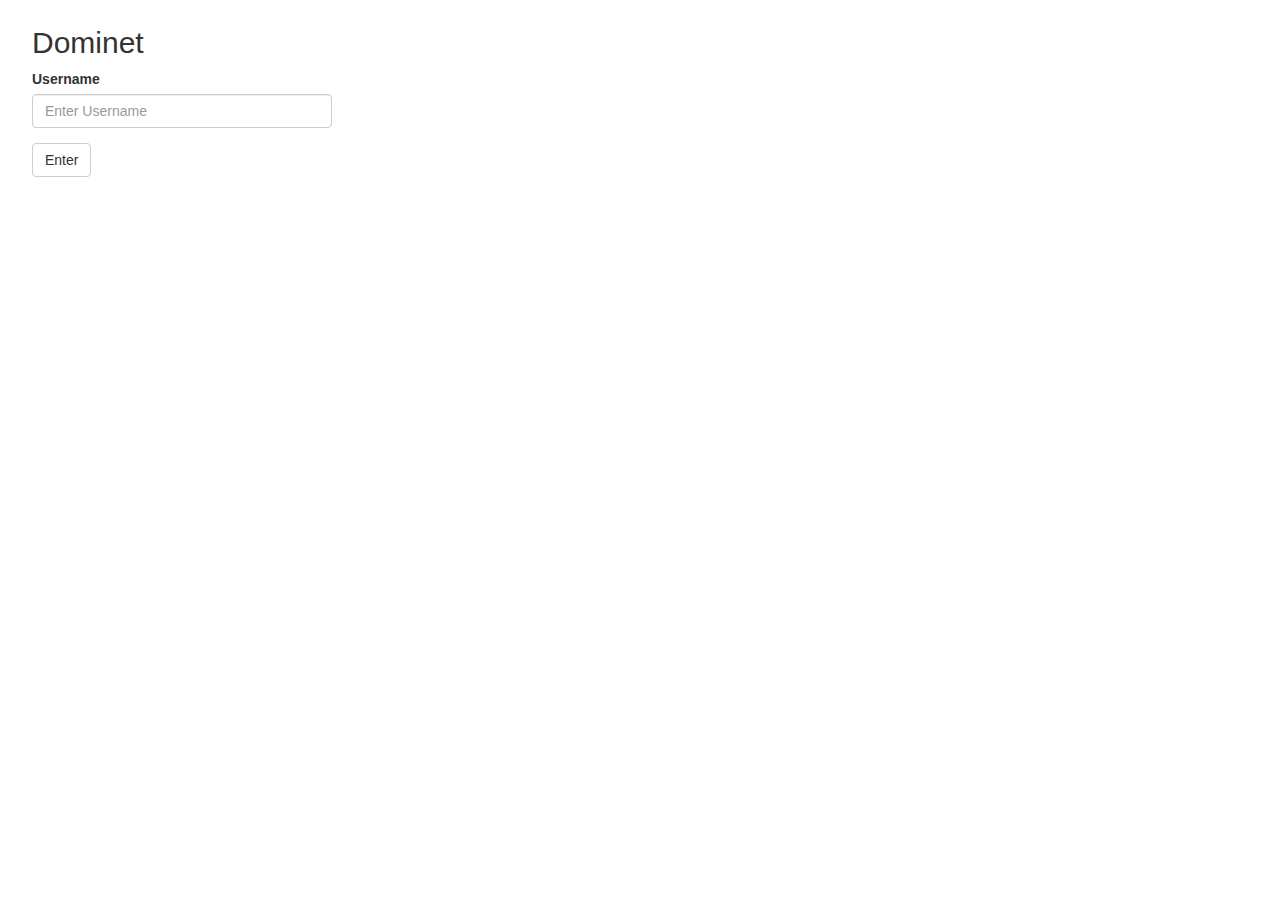
==== index.html @ 3f84748c "form validation, closure bug fix" ====
<!DOCTYPE html>
<html>
<head>
	<script type="text/javascript" src="//ajax.googleapis.com/ajax/libs/jquery/2.1.1/jquery.min.js"></script>
	<script type="text/javascript" src="/static/js/index.js"></script>
	<link rel="stylesheet" href="/static/style.css" />
    <link href="/static/css/bootstrap.min.css" rel="stylesheet">
</head>
<div id="container">
	<h2>Dominet</h2>
<div id="errorMsg"></div>
<form role="form" action="/" method="POST" onsubmit="return validateUsername()">
	<div class="form-group">
		<label for="inputUsername">Username</label>
		<input name="username" type="text" class="form-control" id="inputUsername" placeholder="Enter Username" style="width:300px">
	</div>
	<button type="submit" class="btn btn-default">Enter</button>
</form>
</div>	
</html>
---- static/style.css ----
#container {
	margin: 2% auto 2% auto;
	width:95%;
}


#leftColumn {
	position:fixed;
}

#scrollChat {
	overflow: auto;
	height:100px;
}

#msg {
	min-height: 250px;
}

.resources {
	font-size:1.6em;
}
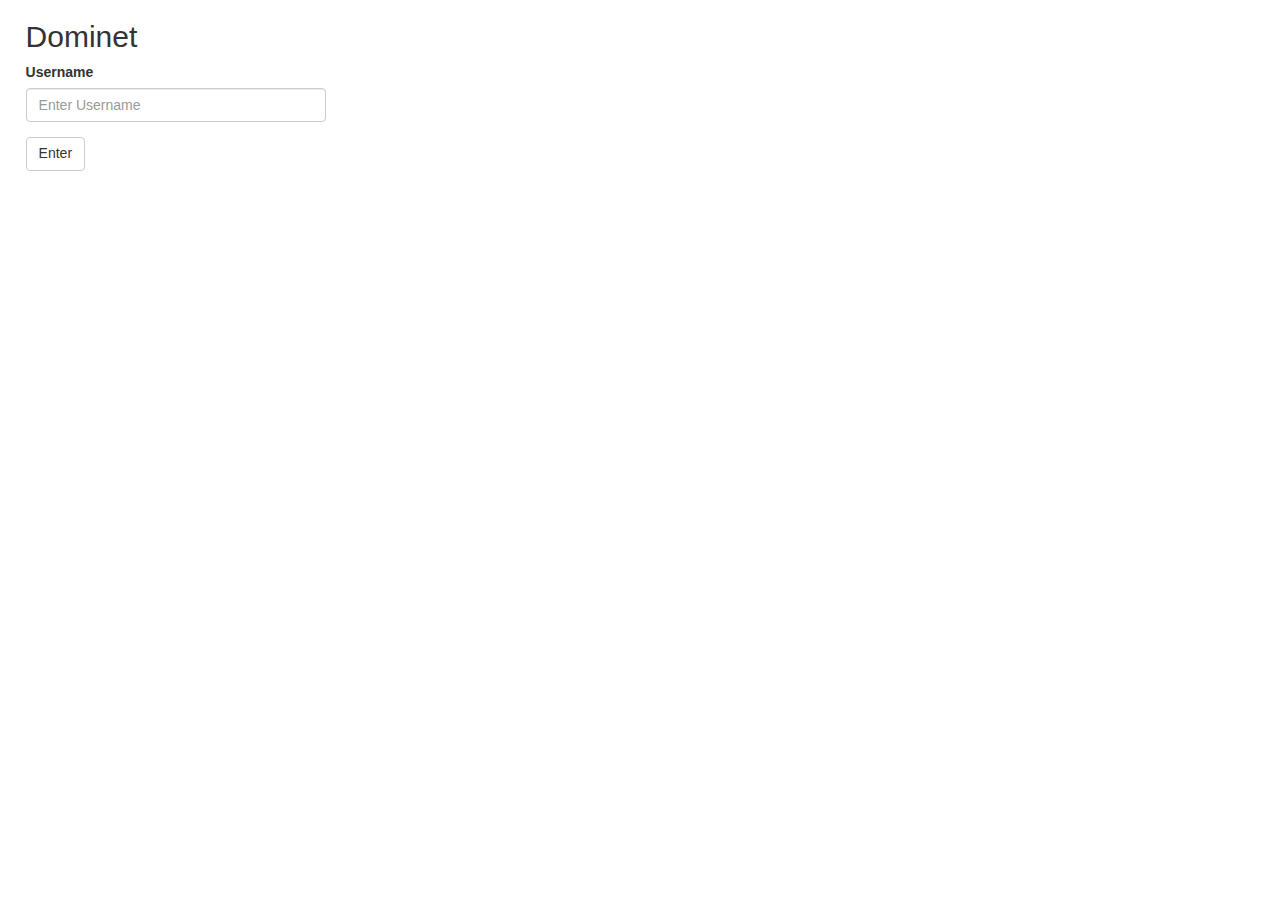
==== commit 6fdb10ed: "curses are purple, bug fix with decklists, adjusted ui" ====
--- a/index.html
+++ b/index.html
@@ -4,7 +4,7 @@
 	<script type="text/javascript" src="//ajax.googleapis.com/ajax/libs/jquery/2.1.1/jquery.min.js"></script>
 	<script type="text/javascript" src="/static/js/index.js"></script>
 	<link rel="stylesheet" href="/static/style.css" />
-    <link href="/static/css/bootstrap.min.css" rel="stylesheet">
+    <link href="/static/css/bootstrap.css" rel="stylesheet">
 </head>
 <div id="container">
 	<h2>Dominet</h2>
--- a/static/style.css
+++ b/static/style.css
@@ -1,23 +1,96 @@
+html, body {
+	height: 100%;
+}
+
+/* selector to select bootstrap td */
+.table tbody>tr>td.vert-mid{
+    vertical-align: middle;
+}
+
+.full-height {
+	height: 100%;
+}
 
 #container {
-	margin: 2% auto 2% auto;
-	width:95%;
+	padding-left:2%;
+	padding-right:2%;
+	height:100%;
+}
+
+.title-bar {
+	height:5%;
+}
+
+#client-container {
+	height:95%;
+}
+
+.popover {
+	width:15em;
+}
+
+.popover-content {
+	text-align: center;
+	white-space: pre-wrap;
 }
 
 
 #leftColumn {
-	position:fixed;
+	/*position:fixed;*/
 }
 
-#scrollChat {
+#middleColumn {
+	height:100%;
+}
+
+.scrollChat {
+	height:100px;
 	overflow: auto;
-	height:100px;
+	word-wrap:break-word;
+}
+
+#game-panel {
+	display:inline-block;
+	padding-bottom:1em;
+	height:69%;
+	width:100%;
+}
+
+#hand {
+	padding-top:.2em;
 }
 
 #msg {
-	min-height: 250px;
+	height: 90%;
+	overflow: auto;
+}
+
+.chat-container {
+	padding-top:2%;
+	height:30%;
 }
 
 .resources {
 	font-size:1.6em;
+}
+
+#userBar {
+	height:5%;
+}
+
+#lobbyPanel {
+	overflow:auto;
+}
+
+#lobby-container {
+	height:90%;
+}
+
+#games-list {
+	overflow:auto;
+	height:60%;
+}
+
+#modeContainer {
+	min-height:3em;
 }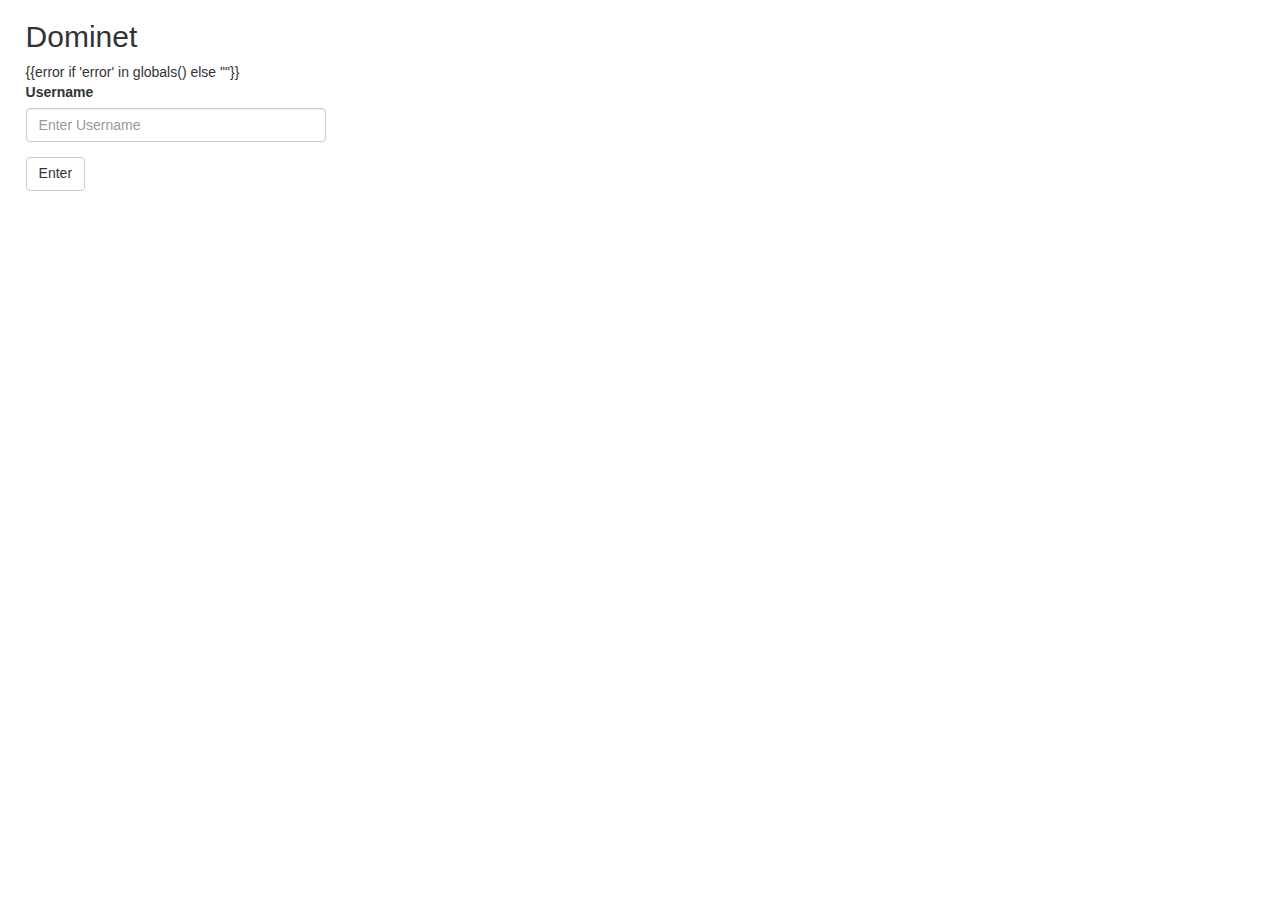
==== commit 7908dc6d: "removed jquery from index page" ====
--- a/index.html
+++ b/index.html
@@ -1,14 +1,15 @@
 <!DOCTYPE html>
 <html>
 <head>
-	<script type="text/javascript" src="//ajax.googleapis.com/ajax/libs/jquery/2.1.1/jquery.min.js"></script>
 	<script type="text/javascript" src="/static/js/index.js"></script>
 	<link rel="stylesheet" href="/static/style.css" />
-    <link href="/static/css/bootstrap.css" rel="stylesheet">
+    <link href="/static/css/bootstrap.min.css" rel="stylesheet">
+    <link type="image/x-icon" rel="shortcut icon" href="/static/favicon.ico" id="favicon">
+    <title>Dominet</title>
 </head>
 <div id="container">
 	<h2>Dominet</h2>
-<div id="errorMsg"></div>
+<div id="errorMsg">{{error if 'error' in globals() else ""}}</div>
 <form role="form" action="/" method="POST" onsubmit="return validateUsername()">
 	<div class="form-group">
 		<label for="inputUsername">Username</label>
--- a/static/style.css
+++ b/static/style.css
@@ -74,6 +74,10 @@
 	font-size:1.6em;
 }
 
+.supplyCardContainer {
+	white-space: nowrap;
+}
+
 #userBar {
 	height:5%;
 }
@@ -93,4 +97,13 @@
 
 #modeContainer {
 	min-height:3em;
-}+}
+
+/* custom disabled style that mimics being disabled but allows us to receive events (issue #42) */
+.btn.disabled-card {
+	opacity:.4;
+}
+.btn.disabled-card:hover, .btn.disabled-card:focus, .btn.disabled-card.focus, .btn.disabled-card:active, .btn.disabled-card.active, .open > .btn.disabled-card.dropdown-toggle {
+	outline:0;
+	outline-offset:0;
+}
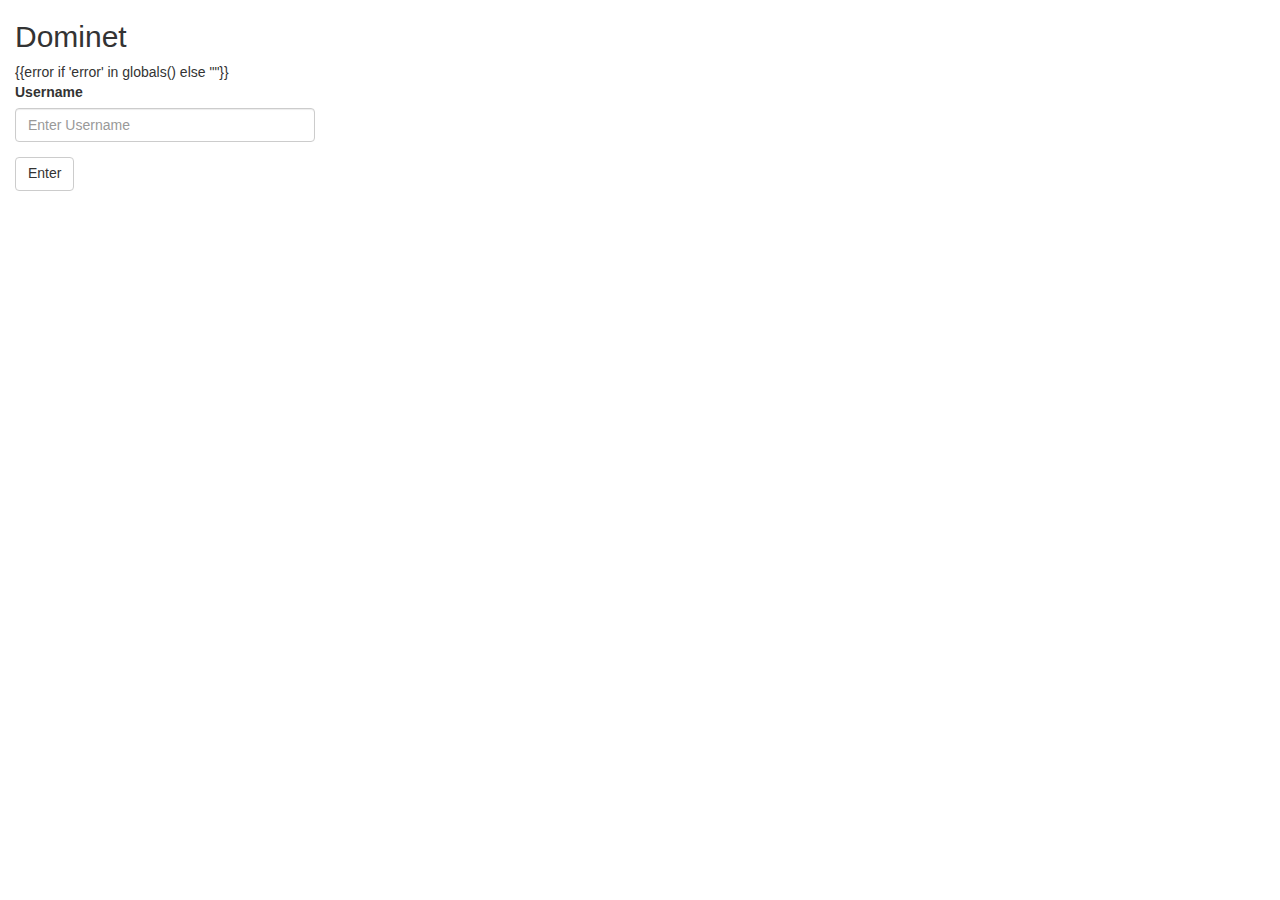
==== commit 67015269: "added scss for index page" ====
--- a/index.html
+++ b/index.html
@@ -5,17 +5,19 @@
 	<link rel="stylesheet" href="/static/style.css" />
     <link href="/static/css/bootstrap.min.css" rel="stylesheet">
     <link type="image/x-icon" rel="shortcut icon" href="/static/favicon.ico" id="favicon">
+    <meta name="viewport" content="width=device-width, initial-scale=1">
+
     <title>Dominet</title>
 </head>
-<div id="container">
+<div id="index-container" class="container-fluid">
 	<h2>Dominet</h2>
-<div id="errorMsg">{{error if 'error' in globals() else ""}}</div>
-<form role="form" action="/" method="POST" onsubmit="return validateUsername()">
-	<div class="form-group">
-		<label for="inputUsername">Username</label>
-		<input name="username" type="text" class="form-control" id="inputUsername" placeholder="Enter Username" style="width:300px">
-	</div>
-	<button type="submit" class="btn btn-default">Enter</button>
-</form>
+	<div id="errorMsg">{{error if 'error' in globals() else ""}}</div>
+	<form role="form" action="/" method="POST" onsubmit="return validateUsername()">
+		<div class="form-group">
+			<label for="inputUsername">Username</label>
+			<input name="username" type="text" class="form-control input-name" id="inputUsername" placeholder="Enter Username">
+		</div>
+		<button type="submit" class="btn btn-default">Enter</button>
+	</form>
 </div>	
 </html>--- a/static/style.css
+++ b/static/style.css
@@ -1,109 +1,2 @@
-html, body {
-	height: 100%;
-}
-
-/* selector to select bootstrap td */
-.table tbody>tr>td.vert-mid{
-    vertical-align: middle;
-}
-
-.full-height {
-	height: 100%;
-}
-
-#container {
-	padding-left:2%;
-	padding-right:2%;
-	height:100%;
-}
-
-.title-bar {
-	height:5%;
-}
-
-#client-container {
-	height:95%;
-}
-
-.popover {
-	width:15em;
-}
-
-.popover-content {
-	text-align: center;
-	white-space: pre-wrap;
-}
-
-
-#leftColumn {
-	/*position:fixed;*/
-}
-
-#middleColumn {
-	height:100%;
-}
-
-.scrollChat {
-	height:100px;
-	overflow: auto;
-	word-wrap:break-word;
-}
-
-#game-panel {
-	display:inline-block;
-	padding-bottom:1em;
-	height:69%;
-	width:100%;
-}
-
-#hand {
-	padding-top:.2em;
-}
-
-#msg {
-	height: 90%;
-	overflow: auto;
-}
-
-.chat-container {
-	padding-top:2%;
-	height:30%;
-}
-
-.resources {
-	font-size:1.6em;
-}
-
-.supplyCardContainer {
-	white-space: nowrap;
-}
-
-#userBar {
-	height:5%;
-}
-
-#lobbyPanel {
-	overflow:auto;
-}
-
-#lobby-container {
-	height:90%;
-}
-
-#games-list {
-	overflow:auto;
-	height:60%;
-}
-
-#modeContainer {
-	min-height:3em;
-}
-
-/* custom disabled style that mimics being disabled but allows us to receive events (issue #42) */
-.btn.disabled-card {
-	opacity:.4;
-}
-.btn.disabled-card:hover, .btn.disabled-card:focus, .btn.disabled-card.focus, .btn.disabled-card:active, .btn.disabled-card.active, .open > .btn.disabled-card.dropdown-toggle {
-	outline:0;
-	outline-offset:0;
-}
+.input-name{max-width:300px}@media (max-width: 768px){#index-container,#index-container h2{font-size:200%}}html,body{height:100%}.table tbody>tr>td.vert-mid{vertical-align:middle}h3{display:inline-block}.full-height{height:100%}#container{padding-left:2%;padding-right:2%;height:100%}.scrollChat{height:100px;overflow:auto;word-wrap:break-word}#userBar{height:3%}.lobby-clients{overflow:auto;height:90%}#lobby-container{height:97%}#games-list{overflow:auto;height:60%}.title-bar{height:8%}#client-container{height:92%}.popover{width:15em}.popover-content{text-align:center;white-space:pre-wrap}#middleColumn{height:100%}#game-panel{display:inline-block;padding-bottom:1em;height:69%;width:100%}#hand{padding-top:.2em}#msg{height:90%;overflow:auto}.chat-container{padding-top:2%;height:30%}.resources{font-size:1.6em}.supplyCardContainer{white-space:nowrap}#modeContainer{min-height:3em}.btn.disabled-card{opacity:.4}.btn.disabled-card:hover,.btn.disabled-card:focus,.btn.disabled-card.focus,.btn.disabled-card:active,.btn.disabled-card.active,.open>.btn.disabled-card.dropdown-toggle{outline:0;outline-offset:0}
+/*# sourceMappingURL=style.css.map */
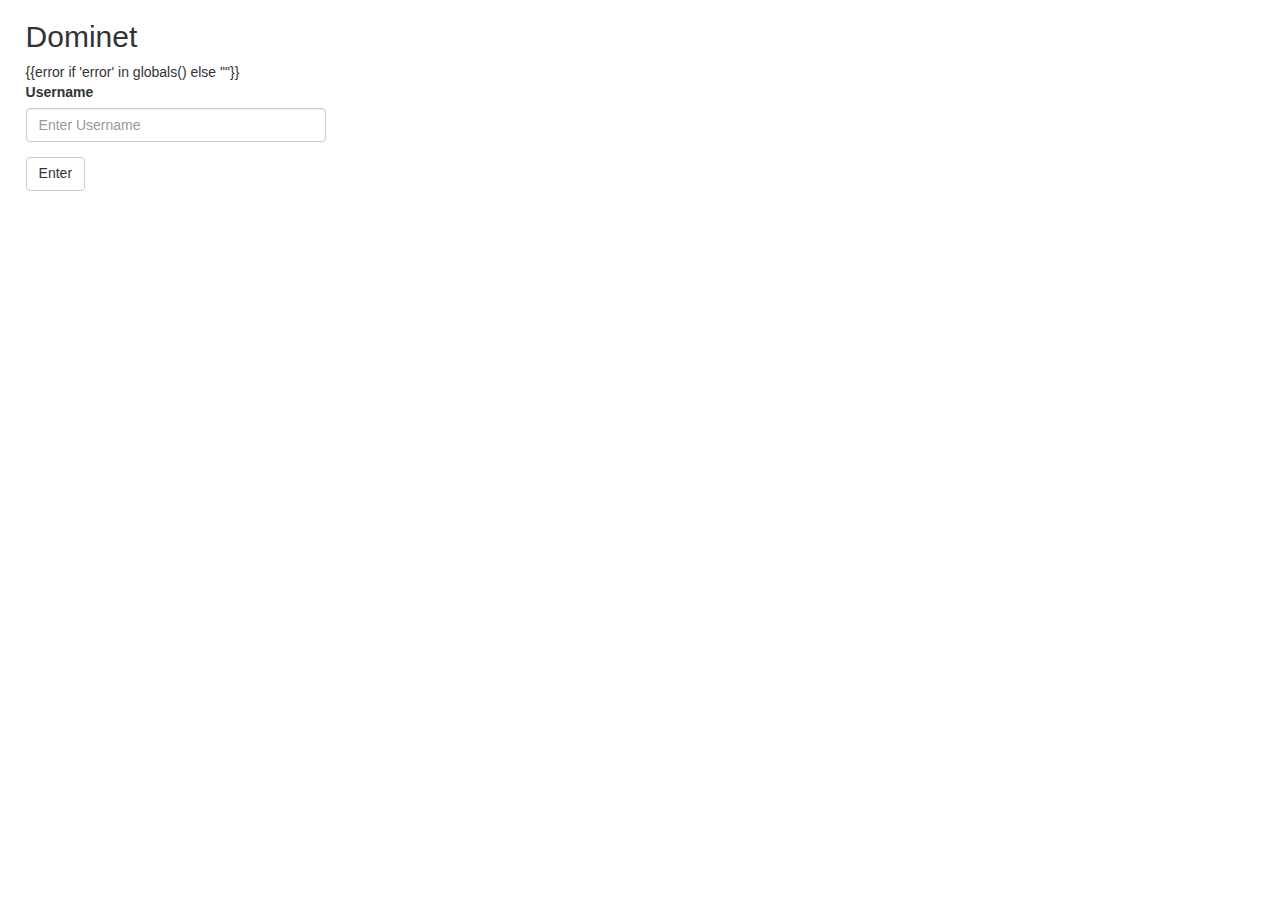
==== commit 7210f2d7: "Merge branch 'chris'" ====
--- a/index.html
+++ b/index.html
@@ -5,19 +5,17 @@
 	<link rel="stylesheet" href="/static/style.css" />
     <link href="/static/css/bootstrap.min.css" rel="stylesheet">
     <link type="image/x-icon" rel="shortcut icon" href="/static/favicon.ico" id="favicon">
-    <meta name="viewport" content="width=device-width, initial-scale=1">
-
     <title>Dominet</title>
 </head>
-<div id="index-container" class="container-fluid">
+<div id="container">
 	<h2>Dominet</h2>
-	<div id="errorMsg">{{error if 'error' in globals() else ""}}</div>
-	<form role="form" action="/" method="POST" onsubmit="return validateUsername()">
-		<div class="form-group">
-			<label for="inputUsername">Username</label>
-			<input name="username" type="text" class="form-control input-name" id="inputUsername" placeholder="Enter Username">
-		</div>
-		<button type="submit" class="btn btn-default">Enter</button>
-	</form>
+<div id="errorMsg">{{error if 'error' in globals() else ""}}</div>
+<form role="form" action="/" method="POST" onsubmit="return validateUsername()">
+	<div class="form-group">
+		<label for="inputUsername">Username</label>
+		<input name="username" type="text" class="form-control" id="inputUsername" placeholder="Enter Username" style="width:300px">
+	</div>
+	<button type="submit" class="btn btn-default">Enter</button>
+</form>
 </div>	
 </html>--- a/static/style.css
+++ b/static/style.css
@@ -1,2 +1,109 @@
-.input-name{max-width:300px}@media (max-width: 768px){#index-container,#index-container h2{font-size:200%}}html,body{height:100%}.table tbody>tr>td.vert-mid{vertical-align:middle}h3{display:inline-block}.full-height{height:100%}#container{padding-left:2%;padding-right:2%;height:100%}.scrollChat{height:100px;overflow:auto;word-wrap:break-word}#userBar{height:3%}.lobby-clients{overflow:auto;height:90%}#lobby-container{height:97%}#games-list{overflow:auto;height:60%}.title-bar{height:8%}#client-container{height:92%}.popover{width:15em}.popover-content{text-align:center;white-space:pre-wrap}#middleColumn{height:100%}#game-panel{display:inline-block;padding-bottom:1em;height:69%;width:100%}#hand{padding-top:.2em}#msg{height:90%;overflow:auto}.chat-container{padding-top:2%;height:30%}.resources{font-size:1.6em}.supplyCardContainer{white-space:nowrap}#modeContainer{min-height:3em}.btn.disabled-card{opacity:.4}.btn.disabled-card:hover,.btn.disabled-card:focus,.btn.disabled-card.focus,.btn.disabled-card:active,.btn.disabled-card.active,.open>.btn.disabled-card.dropdown-toggle{outline:0;outline-offset:0}
-/*# sourceMappingURL=style.css.map */
+html, body {
+	height: 100%;
+}
+
+/* selector to select bootstrap td */
+.table tbody>tr>td.vert-mid{
+    vertical-align: middle;
+}
+
+.full-height {
+	height: 100%;
+}
+
+#container {
+	padding-left:2%;
+	padding-right:2%;
+	height:100%;
+}
+
+.title-bar {
+	height:5%;
+}
+
+#client-container {
+	height:95%;
+}
+
+.popover {
+	width:15em;
+}
+
+.popover-content {
+	text-align: center;
+	white-space: pre-wrap;
+}
+
+
+#leftColumn {
+	/*position:fixed;*/
+}
+
+#middleColumn {
+	height:100%;
+}
+
+.scrollChat {
+	height:100px;
+	overflow: auto;
+	word-wrap:break-word;
+}
+
+#game-panel {
+	display:inline-block;
+	padding-bottom:1em;
+	height:69%;
+	width:100%;
+}
+
+#hand {
+	padding-top:.2em;
+}
+
+#msg {
+	height: 90%;
+	overflow: auto;
+}
+
+.chat-container {
+	padding-top:2%;
+	height:30%;
+}
+
+.resources {
+	font-size:1.6em;
+}
+
+.supplyCardContainer {
+	white-space: nowrap;
+}
+
+#userBar {
+	height:5%;
+}
+
+#lobbyPanel {
+	overflow:auto;
+}
+
+#lobby-container {
+	height:90%;
+}
+
+#games-list {
+	overflow:auto;
+	height:60%;
+}
+
+#modeContainer {
+	min-height:3em;
+}
+
+/* custom disabled style that mimics being disabled but allows us to receive events (issue #42) */
+.btn.disabled-card {
+	opacity:.4;
+}
+.btn.disabled-card:hover, .btn.disabled-card:focus, .btn.disabled-card.focus, .btn.disabled-card:active, .btn.disabled-card.active, .open > .btn.disabled-card.dropdown-toggle {
+	outline:0;
+	outline-offset:0;
+}
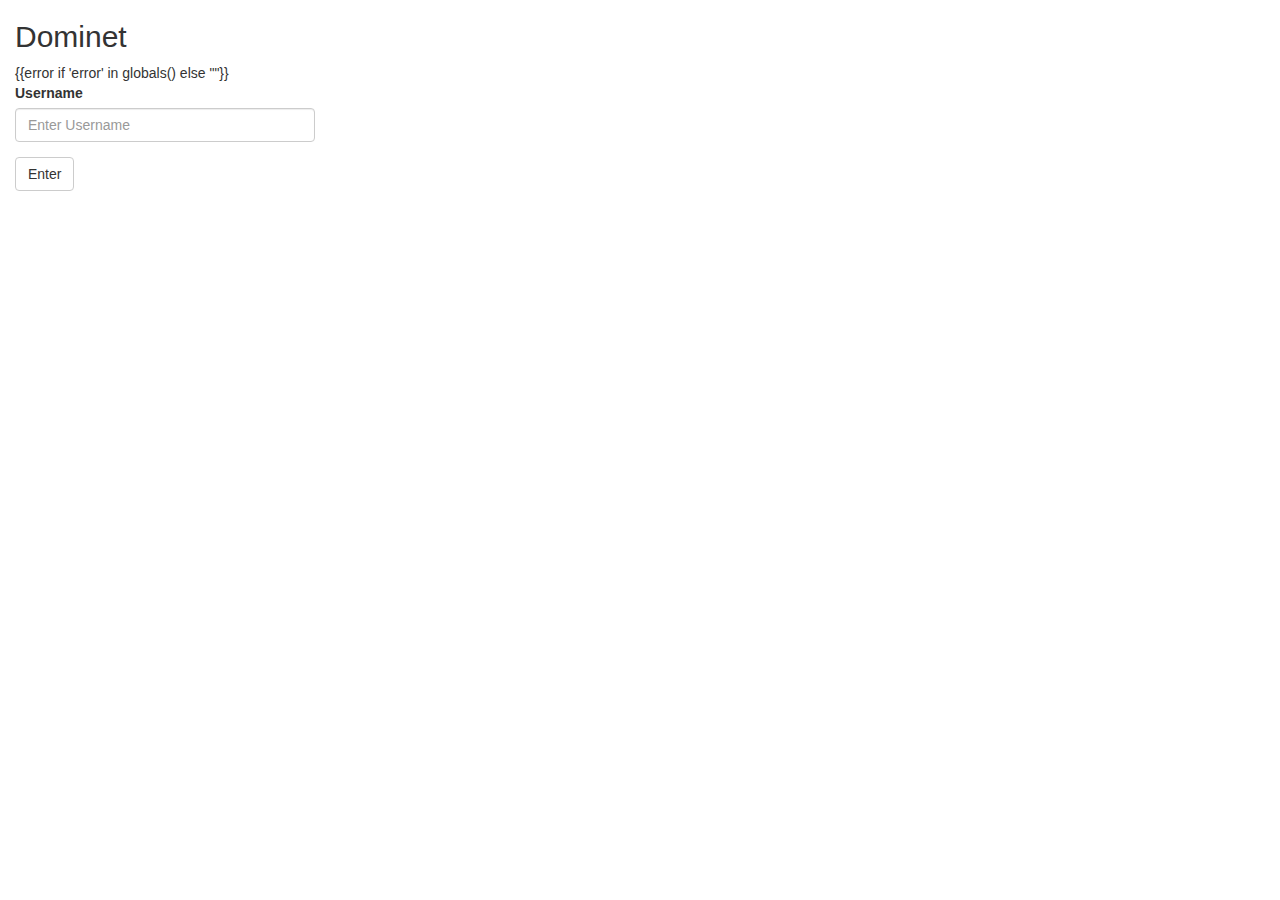
==== commit e4f203dc: "add tour to game ui" ====
--- a/index.html
+++ b/index.html
@@ -2,20 +2,22 @@
 <html>
 <head>
 	<script type="text/javascript" src="/static/js/index.js"></script>
-	<link rel="stylesheet" href="/static/style.css" />
     <link href="/static/css/bootstrap.min.css" rel="stylesheet">
+	<link rel="stylesheet" href="/static/css/style.min.css" />
     <link type="image/x-icon" rel="shortcut icon" href="/static/favicon.ico" id="favicon">
+    <meta name="viewport" content="width=device-width, initial-scale=1">
+
     <title>Dominet</title>
 </head>
-<div id="container">
+<div id="index-container" class="container-fluid">
 	<h2>Dominet</h2>
-<div id="errorMsg">{{error if 'error' in globals() else ""}}</div>
-<form role="form" action="/" method="POST" onsubmit="return validateUsername()">
-	<div class="form-group">
-		<label for="inputUsername">Username</label>
-		<input name="username" type="text" class="form-control" id="inputUsername" placeholder="Enter Username" style="width:300px">
-	</div>
-	<button type="submit" class="btn btn-default">Enter</button>
-</form>
+	<div id="errorMsg">{{error if 'error' in globals() else ""}}</div>
+	<form role="form" action="/" method="POST" onsubmit="return validateUsername()">
+		<div class="form-group">
+			<label for="inputUsername">Username</label>
+			<input name="username" type="text" class="form-control input-name" id="inputUsername" placeholder="Enter Username">
+		</div>
+		<button type="submit" class="btn btn-default">Enter</button>
+	</form>
 </div>	
 </html>--- a/static/css/style.min.css
+++ b/static/css/style.min.css
@@ -0,0 +1,2 @@
+.input-name{max-width:300px}html,body{height:100%}.table tbody>tr>td.vert-mid{vertical-align:middle}.full-height{height:100%}#container{padding-left:2%;padding-right:2%;height:100%}.scrollChat{height:100px;overflow:auto;word-wrap:break-word}.modal-backdrop{bottom:0}body>[uib-modal-window]:not([modal-render]){display:none}#userBar{height:3%}.lobby-clients{overflow:auto;height:90%}#lobby-container{height:97%}#games-list{overflow:auto;height:60%}.title-bar{height:8%}#client-container{height:92%}.popover{width:15em}.popover-content{text-align:center;white-space:pre-wrap}#middleColumn{height:100%}#game-panel{display:inline-block;padding-bottom:1em;height:69%;width:100%}#hand{padding-top:.2em}#msg{height:90%;overflow:auto}.chat-container{padding-top:2%;height:30%}.resources{font-size:1.6em}.supplyCardContainer{padding:5px 0;white-space:nowrap}#modeContainer{min-height:3em}.btn.disabled-card{opacity:.4}.btn.disabled-card:hover,.btn.disabled-card:focus,.btn.disabled-card.focus,.btn.disabled-card:active,.btn.disabled-card.active,.open>.btn.disabled-card.dropdown-toggle{outline:0;outline-offset:0}.btn-curse{color:#fff;background-color:#9f4cd0;border-color:#9438cb}.btn-curse:hover,.btn-curse:focus,.btn-curse.focus,.btn-curse:active,.btn-curse.active,.open>.btn-curse.dropdown-toggle{color:#fff;background-color:#8630b9;border-color:#71299c}.btn-curse:active,.btn-curse.active,.open>.btn-curse.dropdown-toggle{background-image:none}.btn-curse.disabled,.btn-curse.disabled:hover,.btn-curse.disabled:focus,.btn-curse.disabled.focus,.btn-curse.disabled:active,.btn-curse.disabled.active,.btn-curse[disabled],.btn-curse[disabled]:hover,.btn-curse[disabled]:focus,.btn-curse[disabled].focus,.btn-curse[disabled]:active,.btn-curse[disabled].active,fieldset[disabled] .btn-curse,fieldset[disabled] .btn-curse:hover,fieldset[disabled] .btn-curse:focus,fieldset[disabled] .btn-curse.focus,fieldset[disabled] .btn-curse:active,fieldset[disabled] .btn-curse.active{background-color:#9f4cd0;border-color:#9438cb}.btn-curse .badge{color:#9f4cd0;background-color:#fff}.btn-default-success{color:#fff;background:linear-gradient(to left top, #555 50%, #5cb85c 50%);border:transparent}.btn-default-success:hover,.btn-default-success:focus,.btn-default-success.focus,.btn-default-success:active,.btn-default-success.active,.open>.btn-default-success.dropdown-toggle{color:#fff;background:linear-gradient(to left top, #3c3c3c 50%, #449d44 50%);border-color:transparent}.btn-default-success.disabled,.btn-default-success.disabled:hover,.btn-default-success.disabled:focus,.btn-default-success.disabled.focus,.btn-default-success.disabled:active,.btn-default-success.disabled.active,.btn-default-success[disabled],.btn-default-success[disabled]:hover,.btn-default-success[disabled]:focus,.btn-default-success[disabled].focus,.btn-default-success[disabled]:active,.btn-default-success[disabled].active,fieldset[disabled] .btn-default-success,fieldset[disabled] .btn-default-success:hover,fieldset[disabled] .btn-default-success:focus,fieldset[disabled] .btn-default-success.focus,fieldset[disabled] .btn-default-success:active,fieldset[disabled] .btn-default-success.active{background:linear-gradient(to left top, #555 50%, #5cb85c 50%);border-color:transparent}.btn-default-success .badge{color:#555;background-color:#fff}.btn-danger-success{color:#fff;background:linear-gradient(to left top, #f0ad4e 50%, #5cb85c 50%);border:transparent}.btn-danger-success:hover,.btn-danger-success:focus,.btn-danger-success.focus,.btn-danger-success:active,.btn-danger-success.active,.open>.btn-danger-success.dropdown-toggle{color:#fff;background:linear-gradient(to left top, #ec971f 50%, #449d44 50%);border-color:transparent}.btn-danger-success.disabled,.btn-danger-success.disabled:hover,.btn-danger-success.disabled:focus,.btn-danger-success.disabled.focus,.btn-danger-success.disabled:active,.btn-danger-success.disabled.active,.btn-danger-success[disabled],.btn-danger-success[disabled]:hover,.btn-danger-success[disabled]:focus,.btn-danger-success[disabled].focus,.btn-danger-success[disabled]:active,.btn-danger-success[disabled].active,fieldset[disabled] .btn-danger-success,fieldset[disabled] .btn-danger-success:hover,fieldset[disabled] .btn-danger-success:focus,fieldset[disabled] .btn-danger-success.focus,fieldset[disabled] .btn-danger-success:active,fieldset[disabled] .btn-danger-success.active{background:linear-gradient(to left top, #f0ad4e 50%, #5cb85c 50%);border-color:transparent}.btn-danger-success .badge{color:#f0ad4e;background-color:#fff}.btn-warning-info{color:#fff;background:linear-gradient(to left top, #f0ad4e 50%, #5bc0de 50%);border:transparent}.btn-warning-info:hover,.btn-warning-info:focus,.btn-warning-info.focus,.btn-warning-info:active,.btn-warning-info.active,.open>.btn-warning-info.dropdown-toggle{color:#fff;background:linear-gradient(to left top, #ec971f 50%, #31b0d5 50%);border-color:transparent}.btn-warning-info.disabled,.btn-warning-info.disabled:hover,.btn-warning-info.disabled:focus,.btn-warning-info.disabled.focus,.btn-warning-info.disabled:active,.btn-warning-info.disabled.active,.btn-warning-info[disabled],.btn-warning-info[disabled]:hover,.btn-warning-info[disabled]:focus,.btn-warning-info[disabled].focus,.btn-warning-info[disabled]:active,.btn-warning-info[disabled].active,fieldset[disabled] .btn-warning-info,fieldset[disabled] .btn-warning-info:hover,fieldset[disabled] .btn-warning-info:focus,fieldset[disabled] .btn-warning-info.focus,fieldset[disabled] .btn-warning-info:active,fieldset[disabled] .btn-warning-info.active{background:linear-gradient(to left top, #f0ad4e 50%, #5bc0de 50%);border-color:transparent}.btn-warning-info .badge{color:#f0ad4e;background-color:#fff}.btn-success-info{color:#fff;background:linear-gradient(to left top, #5cb85c 50%, #5bc0de 50%);border:transparent}.btn-success-info:hover,.btn-success-info:focus,.btn-success-info.focus,.btn-success-info:active,.btn-success-info.active,.open>.btn-success-info.dropdown-toggle{color:#fff;background:linear-gradient(to left top, #449d44 50%, #31b0d5 50%);border-color:transparent}.btn-success-info.disabled,.btn-success-info.disabled:hover,.btn-success-info.disabled:focus,.btn-success-info.disabled.focus,.btn-success-info.disabled:active,.btn-success-info.disabled.active,.btn-success-info[disabled],.btn-success-info[disabled]:hover,.btn-success-info[disabled]:focus,.btn-success-info[disabled].focus,.btn-success-info[disabled]:active,.btn-success-info[disabled].active,fieldset[disabled] .btn-success-info,fieldset[disabled] .btn-success-info:hover,fieldset[disabled] .btn-success-info:focus,fieldset[disabled] .btn-success-info.focus,fieldset[disabled] .btn-success-info:active,fieldset[disabled] .btn-success-info.active{background:linear-gradient(to left top, #5cb85c 50%, #5bc0de 50%);border-color:transparent}.btn-success-info .badge{color:#5cb85c;background-color:#fff}.label-curse{background-color:#9f4cd0}.label-curse[href]:hover,.label-curse[href]:focus{background-color:#8630b9}.label-default-success{background:linear-gradient(to left top, #555 50%, #5cb85c 50%)}.label-default-success[href]:hover,.label-default-success[href]:focus{background:linear-gradient(to left top, #3c3c3c 50%, #449d44 50%)}.label-danger-success{background:linear-gradient(to left top, #f0ad4e 50%, #5cb85c 50%)}.label-danger-success[href]:hover,.label-danger-success[href]:focus{background:linear-gradient(to left top, #ec971f 50%, #449d44 50%)}
+/*# sourceMappingURL=style.min.css.map */
